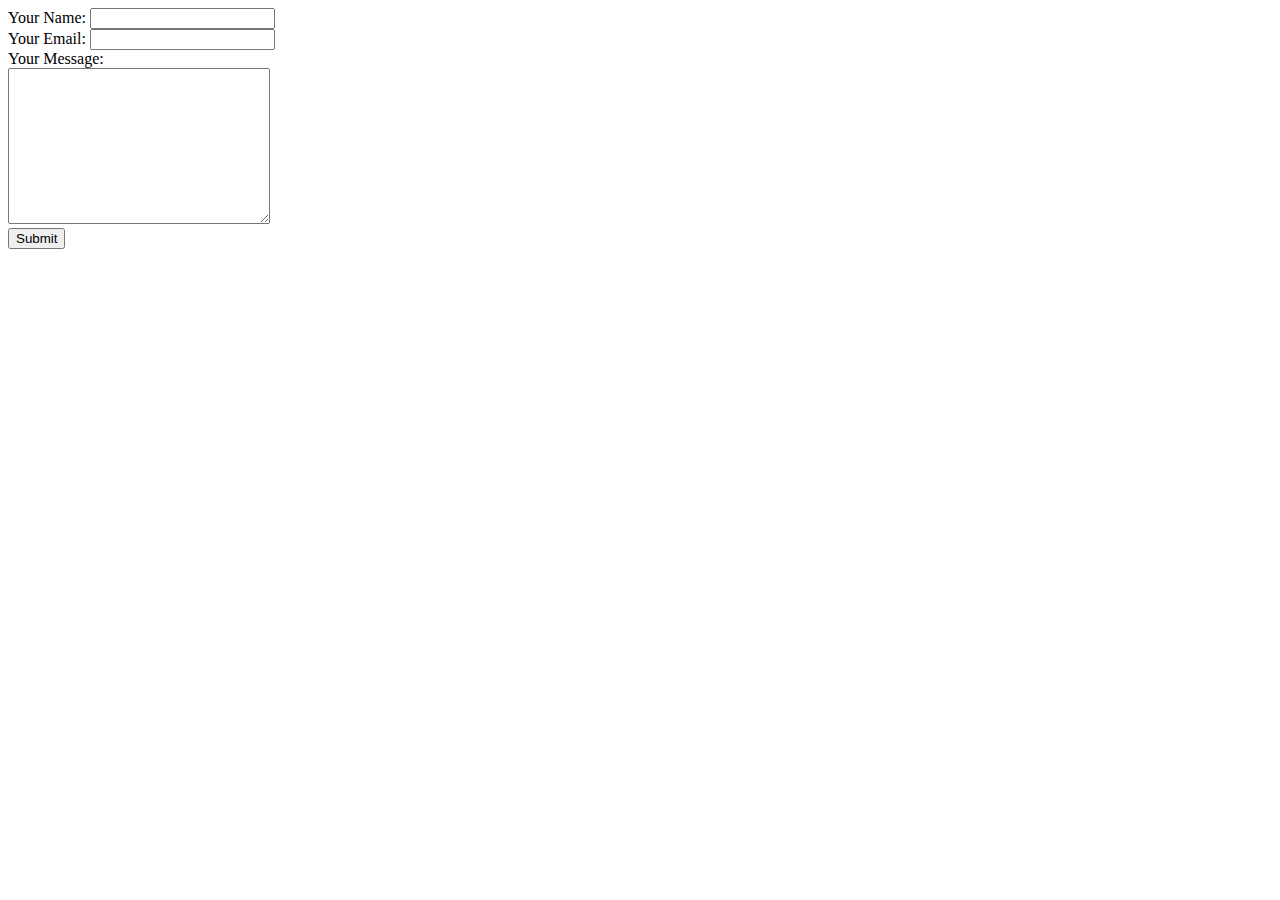
==== contact_me.html @ 1eee7e19 "Add initial CV website files" ====
<!DOCTYPE html>
<html lang="en">
<head>
    <meta charset="UTF-8">
    <title>Ralph Ting - Contact Me</title>
</head>
<body>
  <form action="mailto:ralphting@gmail.com" method="post" enctype="text/plain">
      <label>Your Name:</label>
      <input type="text" name="yourName"><br>
      <label>Your Email:</label>
      <input type="email" name="yourEmail"><br>
      <label>Your Message:</label><br>
      <textarea name="yourMessage" rows="10" cols="30"></textarea><br>
      <input type="submit"><br>
  </form>
</body>
</html>
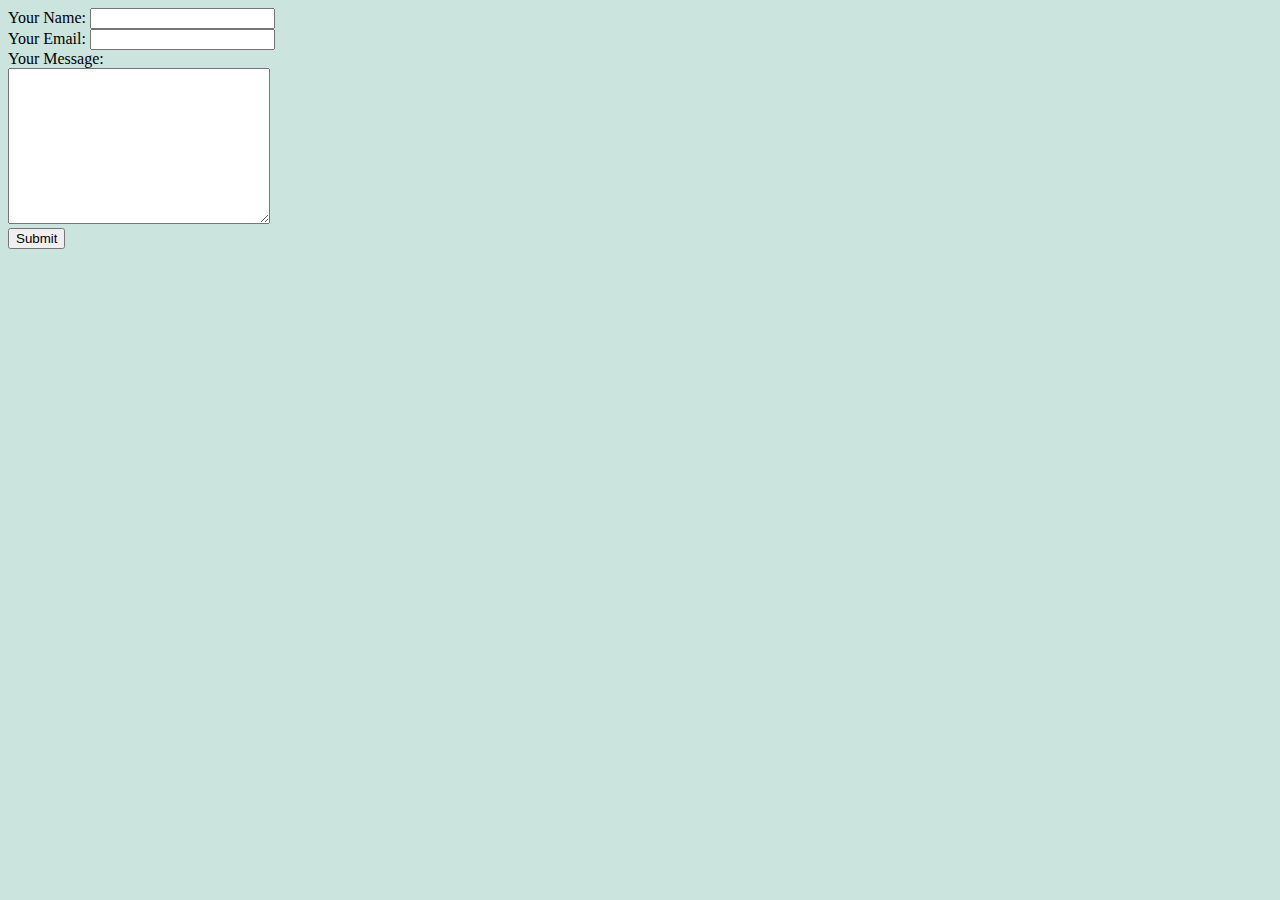
==== commit 4eb2bbfe: "Add files via upload" ====
--- a/contact_me.html
+++ b/contact_me.html
@@ -3,6 +3,7 @@
 <head>
     <meta charset="UTF-8">
     <title>Ralph Ting - Contact Me</title>
+    <link rel="stylesheet" href="style.css">
 </head>
 <body>
   <form action="mailto:ralphting@gmail.com" method="post" enctype="text/plain">
--- a/style.css
+++ b/style.css
@@ -0,0 +1,25 @@
+body {
+    background-color: #CBE4DE;
+}
+
+hr {
+    border-color: #0E8388;
+    border-style: none;
+    border-top-style: solid;
+}
+
+h1 {
+    color: #2C3333;
+}
+
+h2 {
+    color: #2C3333;
+}
+
+h3 {
+    color: #2C3333;
+}
+
+img {
+    height: 150px
+}
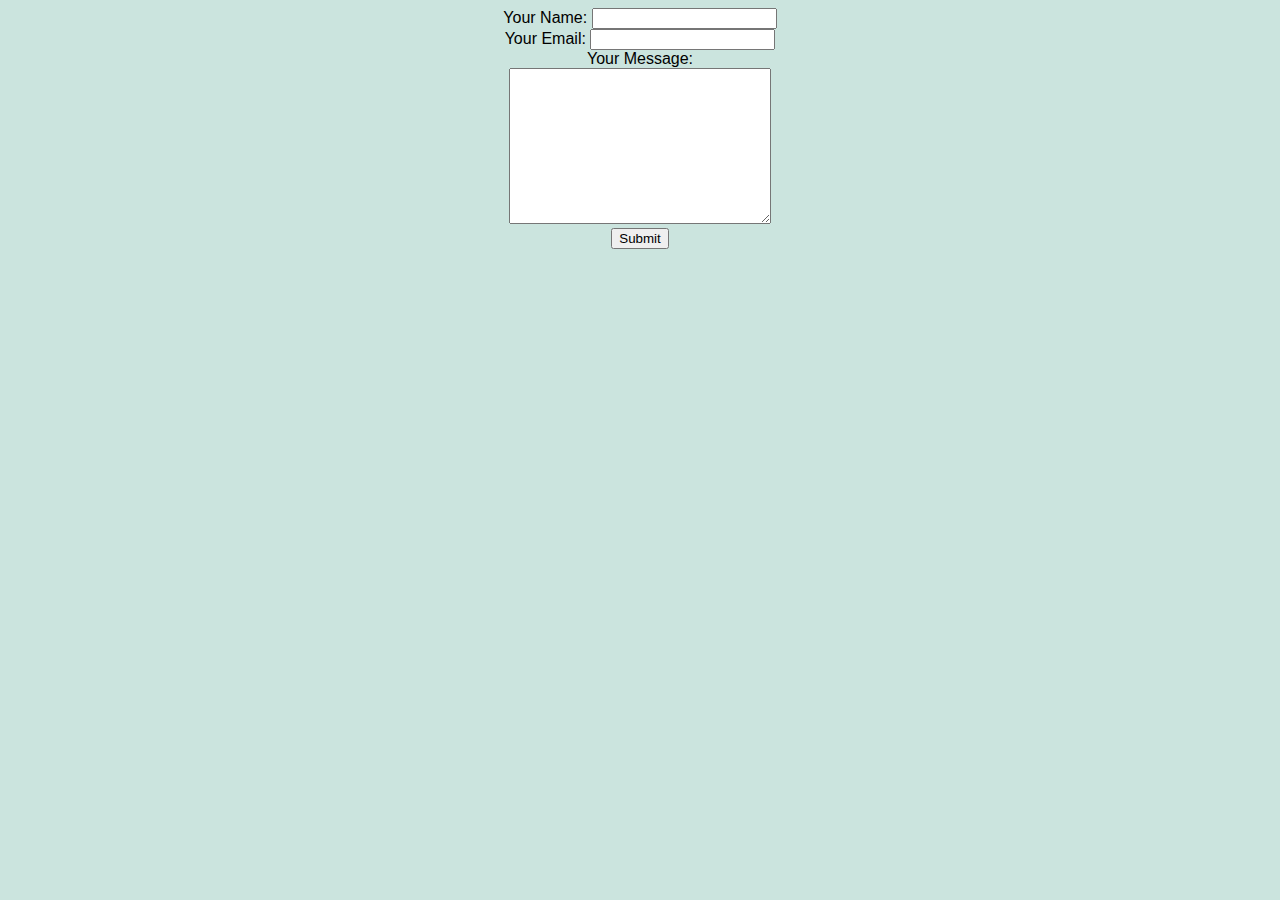
==== commit a372117f: "Add files via upload" ====
--- a/contact_me.html
+++ b/contact_me.html
@@ -4,6 +4,7 @@
     <meta charset="UTF-8">
     <title>Ralph Ting - Contact Me</title>
     <link rel="stylesheet" href="style.css">
+    <link rel="icon" href="images/favicon.ico">
 </head>
 <body>
   <form action="mailto:ralphting@gmail.com" method="post" enctype="text/plain">
--- a/style.css
+++ b/style.css
@@ -1,5 +1,7 @@
 body {
     background-color: #CBE4DE;
+    text-align: center;
+    font-family: sans-serif;
 }
 
 hr {
@@ -20,6 +22,34 @@
     color: #2C3333;
 }
 
-img {
-    height: 150px
+.top-container {
+    background-color: #CBE4DE;
+    position: relative;
 }
+
+.middle-container {
+
+}
+
+.bottom-container {
+
+}
+
+.bio {
+    width: 500px;
+    margin: auto;
+}
+
+.top-cloud {
+    position: absolute;
+    right: 35%;
+}
+
+.bottom-cloud {
+    position: absolute;
+    left: 30%;
+}
+
+.mountain {
+
+}
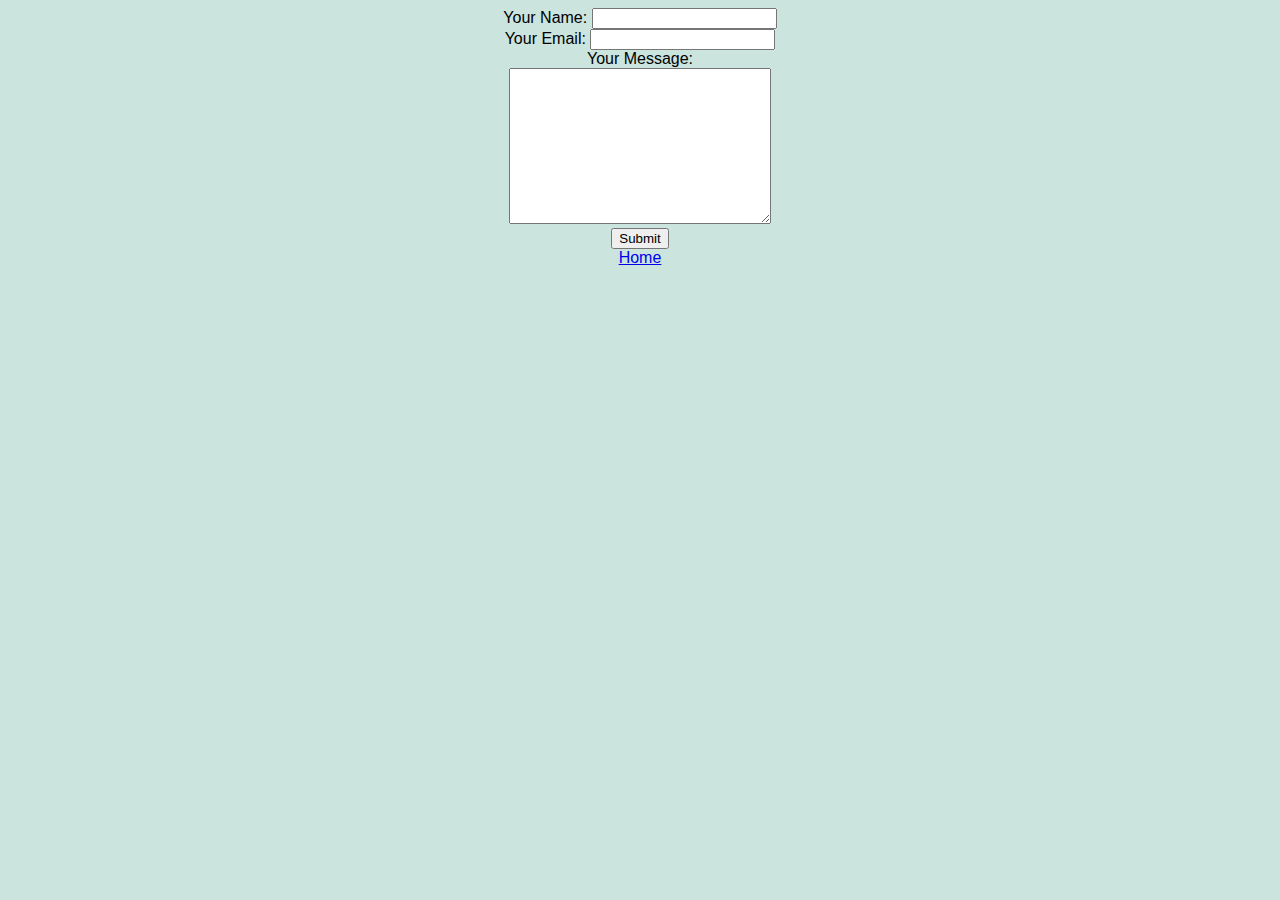
==== commit 1cf30e7f: "Add files via upload" ====
--- a/contact_me.html
+++ b/contact_me.html
@@ -16,5 +16,7 @@
       <textarea name="yourMessage" rows="10" cols="30"></textarea><br>
       <input type="submit"><br>
   </form>
+
+<a href="index.html" class="home">Home</a>
 </body>
 </html>--- a/style.css
+++ b/style.css
@@ -1,7 +1,7 @@
 body {
     background-color: #CBE4DE;
     text-align: center;
-    font-family: sans-serif;
+    font-family: Helvetica, Arial, sans-serif;
 }
 
 hr {
@@ -10,8 +10,13 @@
     border-top-style: solid;
 }
 
+ul {
+    list-style-position: inside;
+}
+
 h1 {
     color: #2C3333;
+    font-size: 500%;
 }
 
 h2 {
@@ -27,12 +32,14 @@
     position: relative;
 }
 
-.middle-container {
-
+.electrical-container {
+    width: 800px;
+    margin: auto;
 }
 
-.bottom-container {
-
+.software-container {
+    width: 500px;
+    margin: auto;
 }
 
 .bio {
@@ -40,16 +47,28 @@
     margin: auto;
 }
 
+.experience {
+    width: 800px;
+    margin: auto;
+}
+
+.home {
+    padding: 50px;
+}
+
+.skill-icons {
+    height: 300px;
+    display: block;
+    margin: auto;
+}
+
 .top-cloud {
-    position: absolute;
-    right: 35%;
+    position: relative;
+    left: 60%;
+    display: block;
 }
 
 .bottom-cloud {
     position: absolute;
     left: 30%;
 }
-
-.mountain {
-
-}
